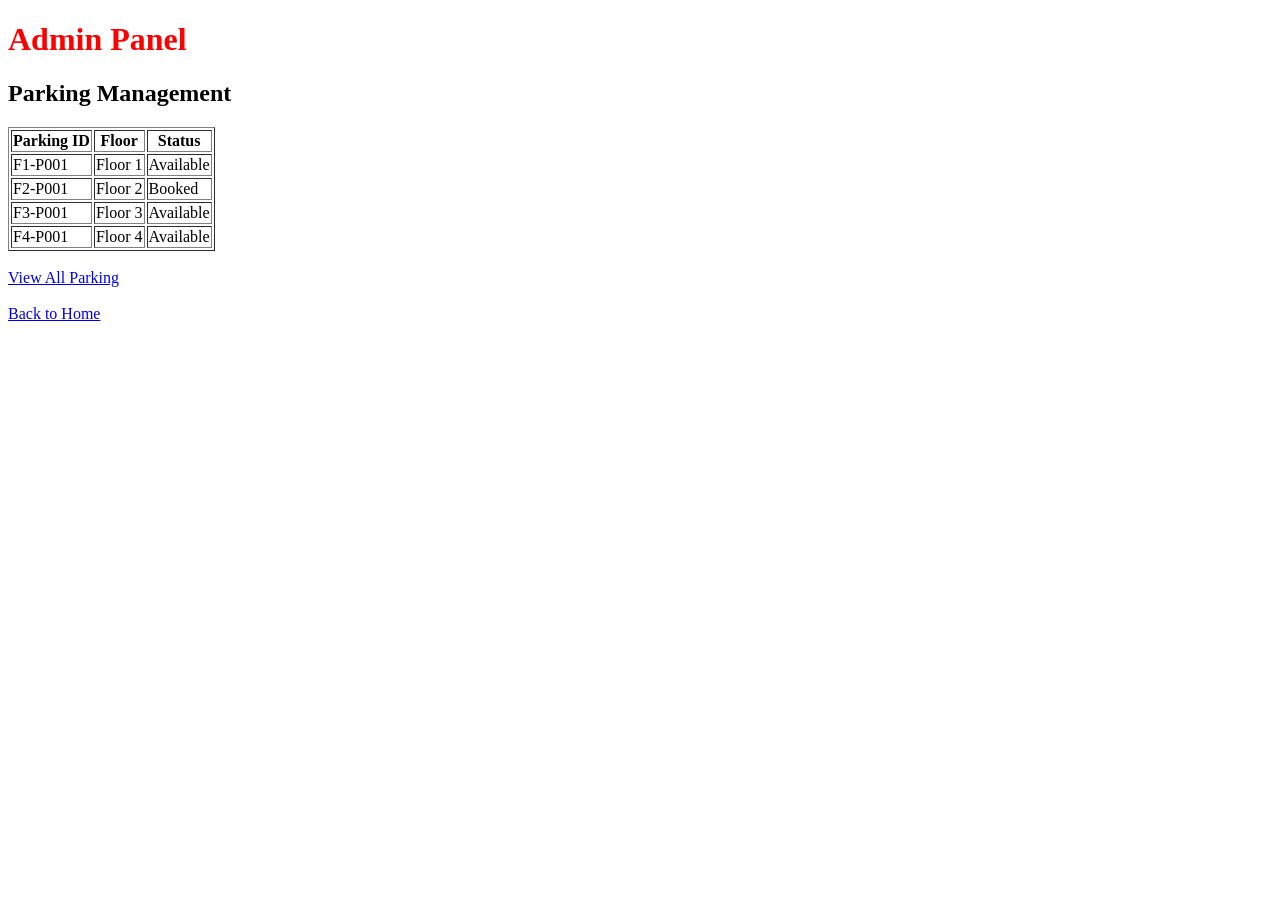
==== admin.html @ 68a4c6fc "Initial Parking System project" ====
<!DOCTYPE html>

<html lang="en">

<head>

    <title>Admin - Parking System</title>

    <link rel="stylesheet" href="styles.css">

</head>

<body>

    <h1>Admin Panel</h1>

    <h2>Parking Management</h2>

    <table border="1">

        <thead>

            <tr>
                <th>Parking ID</th>
                <th>Floor</th>
                <th>Status</th>
            </tr>

        </thead>

        <tbody>

            <tr>
                <td>F1-P001</td>
                <td>Floor 1</td>
                <td>Available</td>
            </tr>

            <tr>
                <td>F2-P001</td>
                <td>Floor 2</td>
                <td>Booked</td>
            </tr>

            <tr>
                <td>F3-P001</td>
                <td>Floor 3</td>
                <td>Available</td>
            </tr>

            <tr>
                <td>F4-P001</td>
                <td>Floor 4</td>
                <td>Available</td>
            </tr>

        </tbody>

    </table>

    <br>

    <a href="parking.html">View All Parking</a>

    <br><br>

    <a href="index.html">Back to Home</a>

</body>

</html>
---- styles.css ----
/* Header */
#header {
    text-align: center;
}

/* Main Heading */
h1 {
    color: red;
    font-family: Georgia;
    font-size: 32px;
}

/* Menu */
.menu {
    font-size: 18px;
    text-align: center;
}

/* Content */
#content {
    text-align: center;
}

/* Sub Heading */
h2 {
    font-family: Georgia;
    font-weight: bold;
}

/* Paragraph */
p {
    font-size: 16px;
}
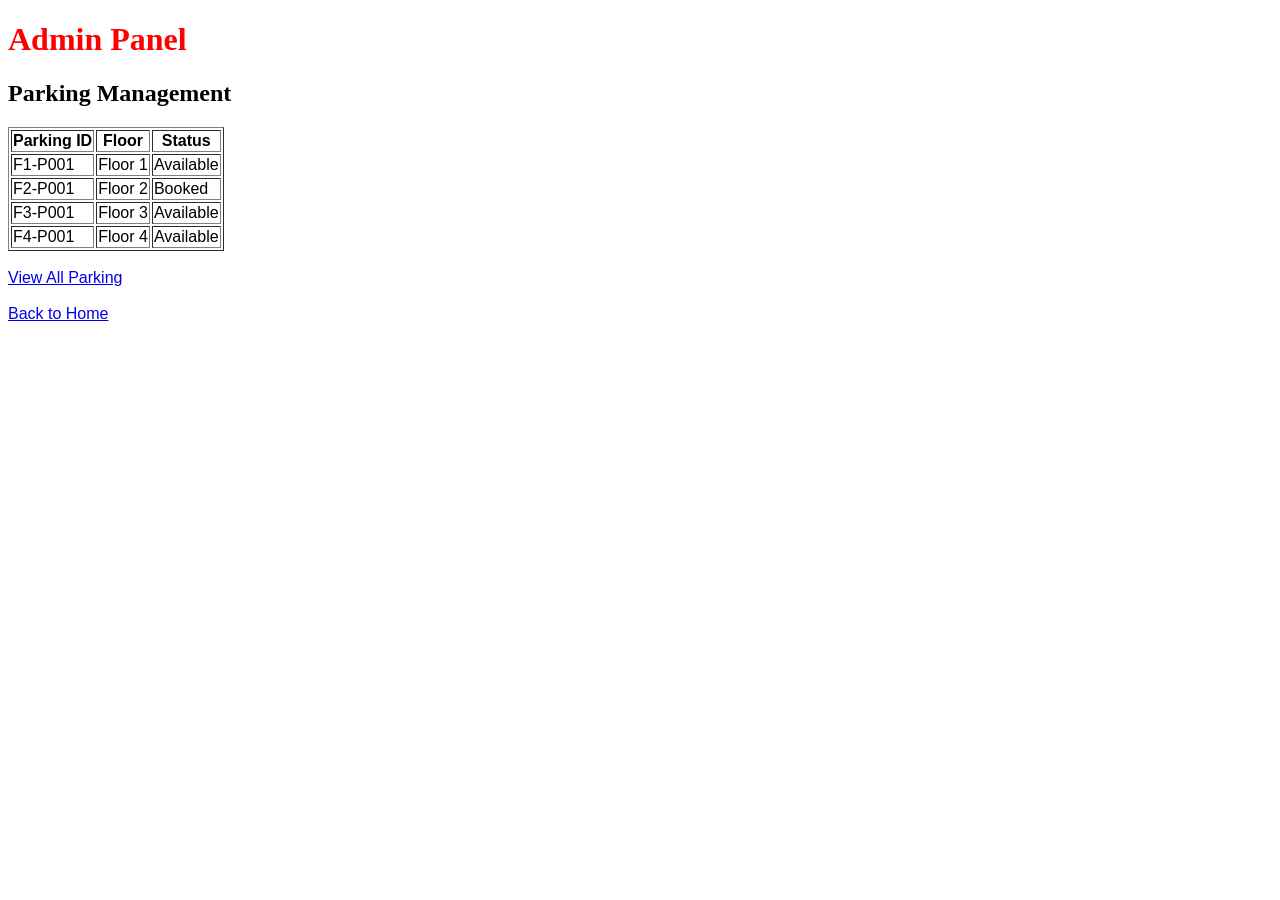
==== commit a592bdaf: "Initial Parking System Project" ====
--- a/admin.html
+++ b/admin.html
@@ -68,4 +68,5 @@
 
 </body>
 
-</html>+</html>
+
--- a/styles.css
+++ b/styles.css
@@ -1,33 +1,55 @@
-/* Header */
+* {
+    font-family: Arial;
+}
+
 #header {
     text-align: center;
 }
 
-/* Main Heading */
 h1 {
     color: red;
     font-family: Georgia;
     font-size: 32px;
 }
 
-/* Menu */
 .menu {
     font-size: 18px;
     text-align: center;
 }
 
-/* Content */
 #content {
     text-align: center;
 }
 
-/* Sub Heading */
 h2 {
     font-family: Georgia;
     font-weight: bold;
 }
 
-/* Paragraph */
 p {
     font-size: 16px;
+}
+
+input[type="text"] {
+    font-size: 16px;
+}
+
+input[type="email"] {
+    font-size: 16px;
+}
+
+form input {
+    margin: 5px;
+}
+
+#content > h2 {
+    color: blue;
+}
+
+h1 + form {
+    text-align: center;
+}
+
+h1 ~ a {
+    font-size: 16px;
 }
